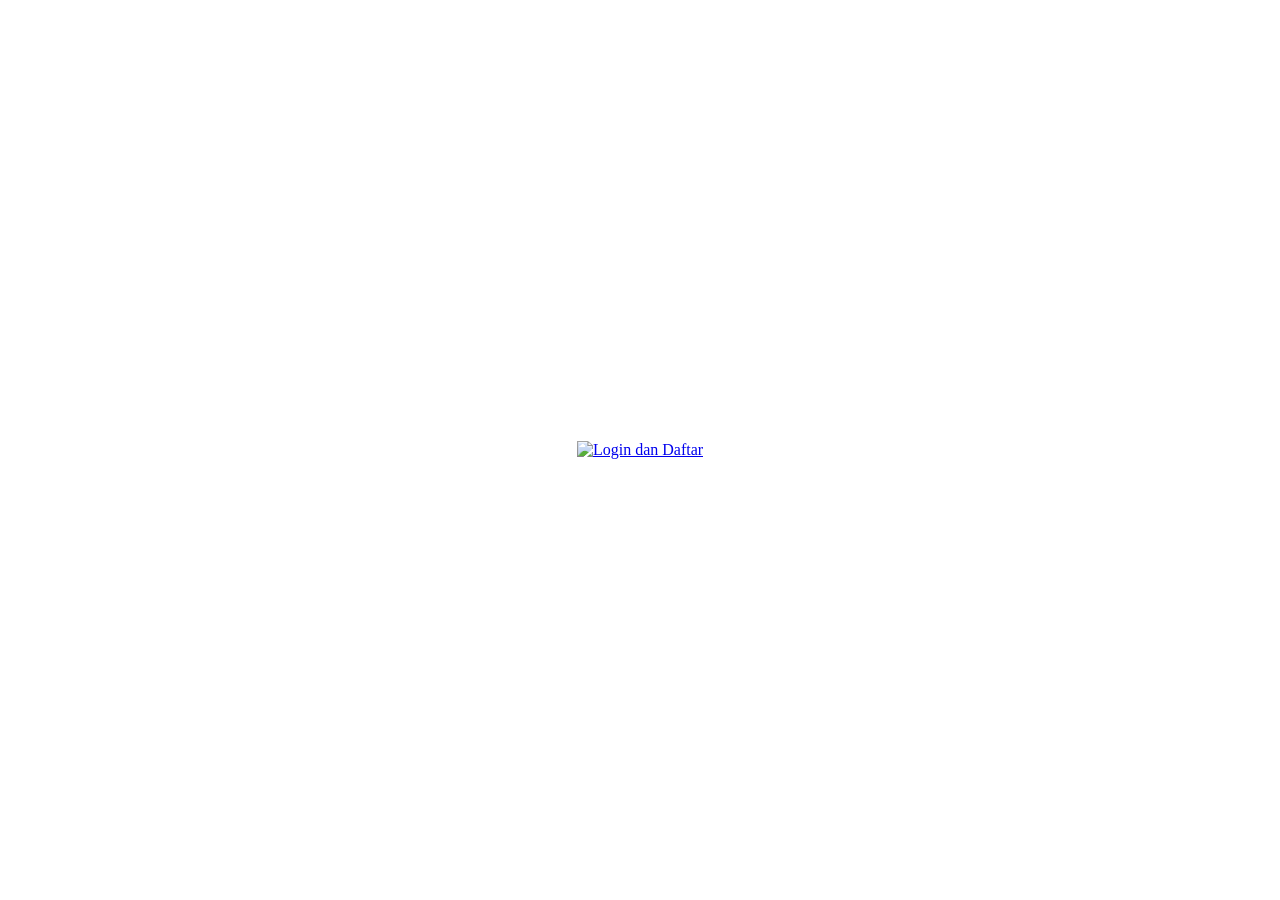
==== index.html @ aa34ad34 "Create index.html" ====
<!DOCTYPE html>
<html lang="id">
<head>
  <meta charset="UTF-8">
  <meta name="viewport" content="width=device-width, initial-scale=1.0">
  <style>
    html, body { margin:0; padding:0; height:100%; background:transparent; overflow:hidden; }
    a { display:flex; align-items:center; justify-content:center; height:100%; }
    img { max-width:100%; max-height:100%; object-fit:contain; display:block; }
  </style>
</head>
<body>
  <a href="https://kingmawar.space/register" target="_blank" rel="noopener">
    <img src="https://imbg.site/uploads/fc67848d.gif" alt="Login dan Daftar">
  </a>
</body>
</html>
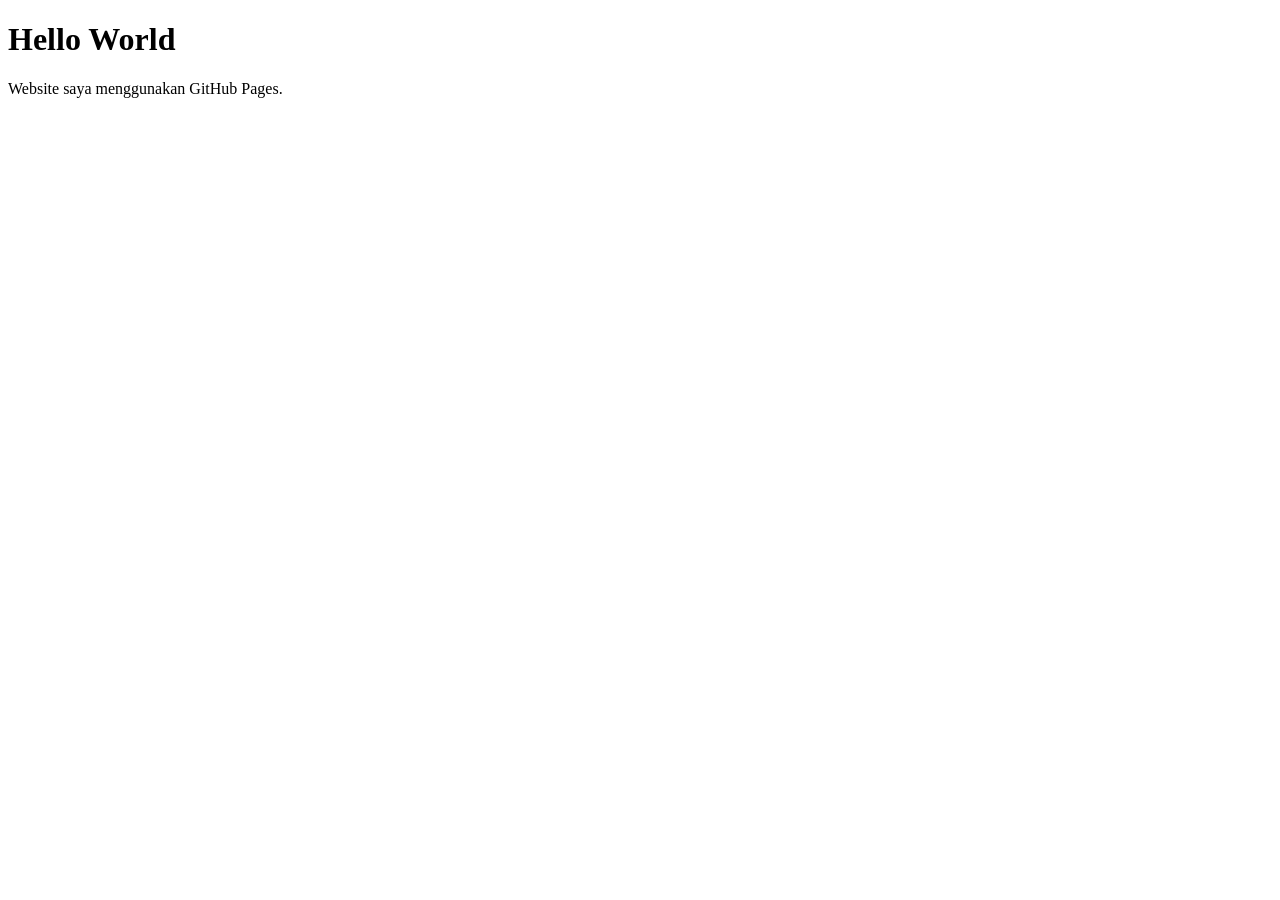
==== commit 27b35395: "Update index.html" ====
--- a/index.html
+++ b/index.html
@@ -1,17 +1,14 @@
 <!DOCTYPE html>
 <html lang="id">
 <head>
-  <meta charset="UTF-8">
-  <meta name="viewport" content="width=device-width, initial-scale=1.0">
-  <style>
-    html, body { margin:0; padding:0; height:100%; background:transparent; overflow:hidden; }
-    a { display:flex; align-items:center; justify-content:center; height:100%; }
-    img { max-width:100%; max-height:100%; object-fit:contain; display:block; }
-  </style>
+    <meta charset="UTF-8">
+    <meta name="viewport" content="width=device-width, initial-scale=1.0">
+    <title>Website Saya</title>
 </head>
 <body>
-  <a href="https://kingmawar.space/register" target="_blank" rel="noopener">
-    <img src="https://imbg.site/uploads/fc67848d.gif" alt="Login dan Daftar">
-  </a>
+
+    <h1>Hello World</h1>
+    <p>Website saya menggunakan GitHub Pages.</p>
+
 </body>
 </html>
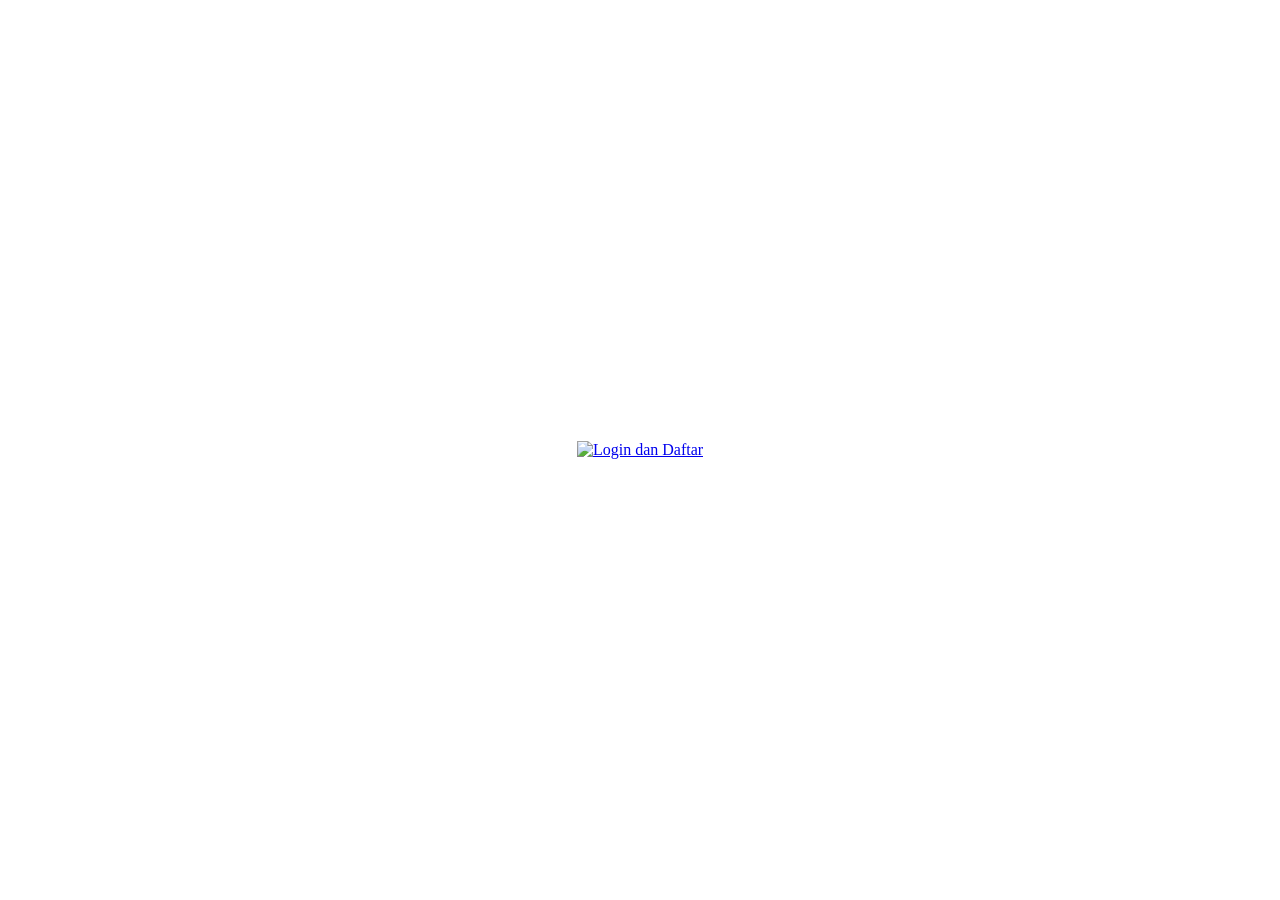
==== commit 0b058104: "Update index.html" ====
--- a/index.html
+++ b/index.html
@@ -1,14 +1,17 @@
 <!DOCTYPE html>
 <html lang="id">
 <head>
-    <meta charset="UTF-8">
-    <meta name="viewport" content="width=device-width, initial-scale=1.0">
-    <title>Website Saya</title>
+  <meta charset="UTF-8">
+  <meta name="viewport" content="width=device-width, initial-scale=1.0">
+  <style>
+    html, body { margin:0; padding:0; height:100%; background:transparent; overflow:hidden; }
+    a { display:flex; align-items:center; justify-content:center; height:100%; }
+    img { max-width:100%; max-height:100%; object-fit:contain; display:block; }
+  </style>
 </head>
 <body>
-
-    <h1>Hello World</h1>
-    <p>Website saya menggunakan GitHub Pages.</p>
-
+  <a href="https://kingmawar.space/register" target="_top" rel="noopener">
+    <img src="https://imbg.site/uploads/fc67848d.gif" alt="Login dan Daftar">
+  </a>
 </body>
 </html>
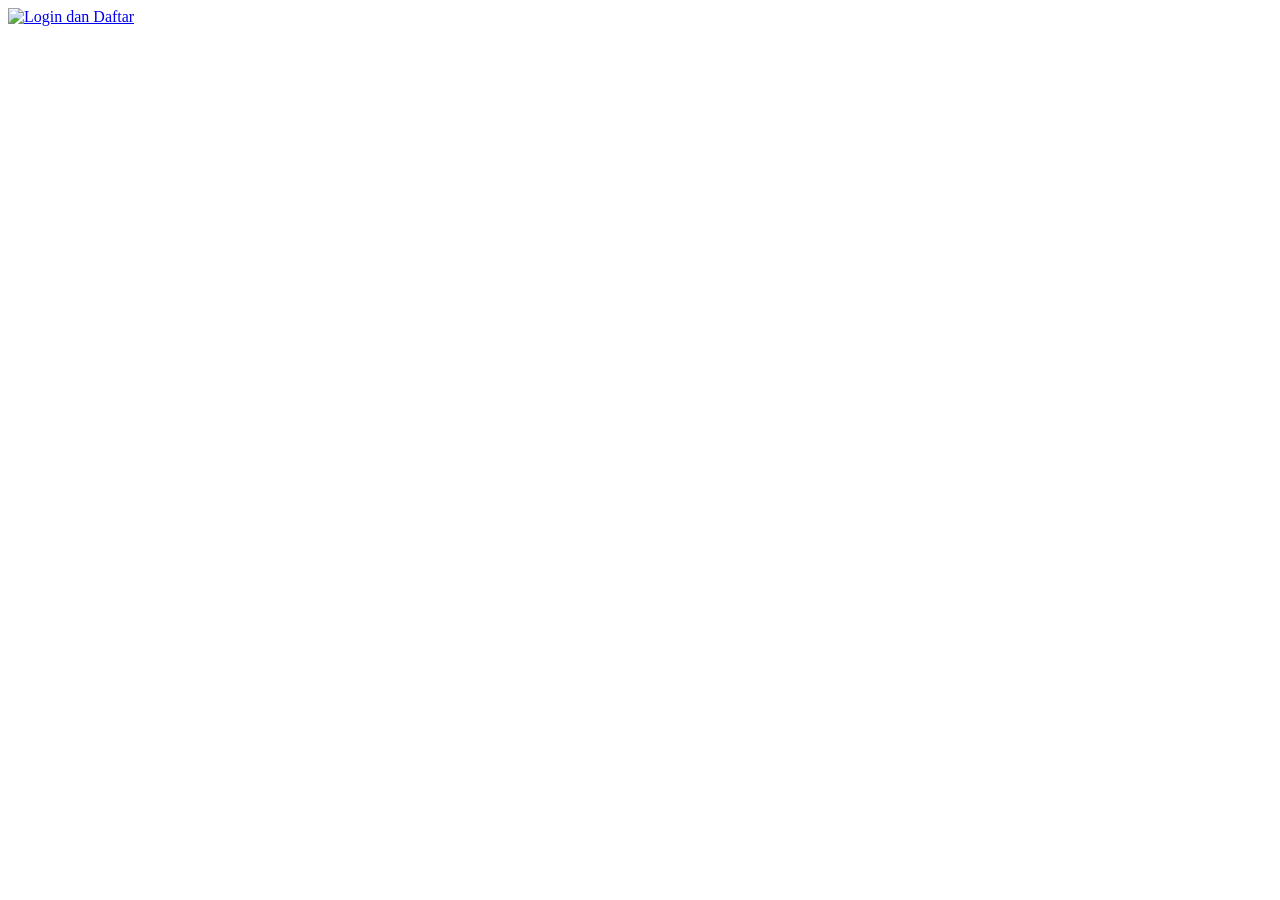
==== commit 78b18da9: "Update index.html" ====
--- a/index.html
+++ b/index.html
@@ -3,15 +3,13 @@
 <head>
   <meta charset="UTF-8">
   <meta name="viewport" content="width=device-width, initial-scale=1.0">
-  <style>
-    html, body { margin:0; padding:0; height:100%; background:transparent; overflow:hidden; }
-    a { display:flex; align-items:center; justify-content:center; height:100%; }
-    img { max-width:100%; max-height:100%; object-fit:contain; display:block; }
-  </style>
+  <link rel="stylesheet" href="style.css">
 </head>
 <body>
+
   <a href="https://kingmawar.space/register" target="_top" rel="noopener">
     <img src="https://imbg.site/uploads/fc67848d.gif" alt="Login dan Daftar">
   </a>
+
 </body>
 </html>
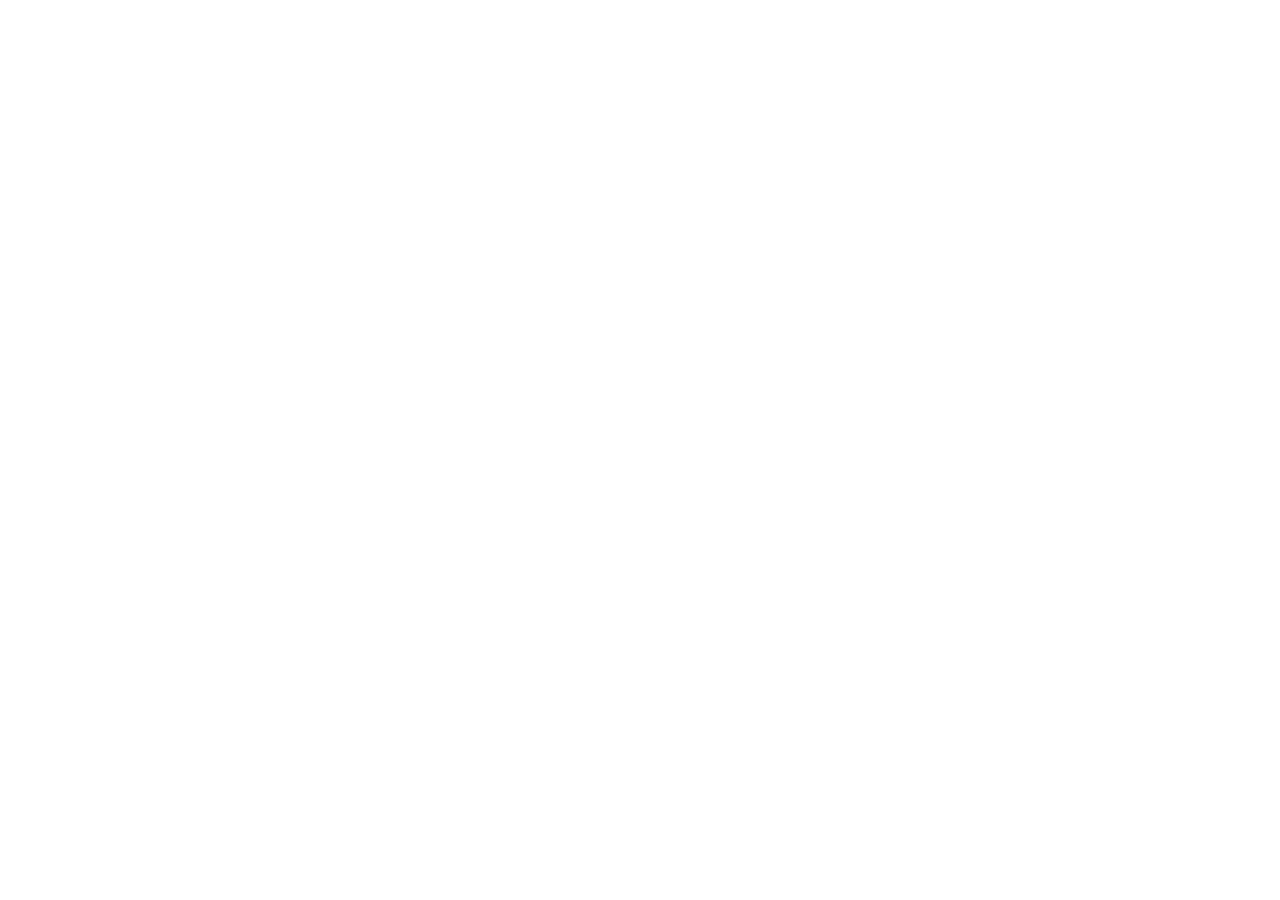
==== commit be1cd632: "Update index.html" ====
--- a/index.html
+++ b/index.html
@@ -6,10 +6,5 @@
   <link rel="stylesheet" href="style.css">
 </head>
 <body>
-
-  <a href="https://kingmawar.space/register" target="_top" rel="noopener">
-    <img src="https://imbg.site/uploads/fc67848d.gif" alt="Login dan Daftar">
-  </a>
-
 </body>
 </html>
--- a/style.css
+++ b/style.css
@@ -0,0 +1,22 @@
+html,
+body {
+  margin: 0;
+  padding: 0;
+  height: 100%;
+  background: transparent;
+  overflow: hidden;
+}
+
+a {
+  display: flex;
+  align-items: center;
+  justify-content: center;
+  height: 100%;
+}
+
+img {
+  max-width: 100%;
+  max-height: 100%;
+  object-fit: contain;
+  display: block;
+}
